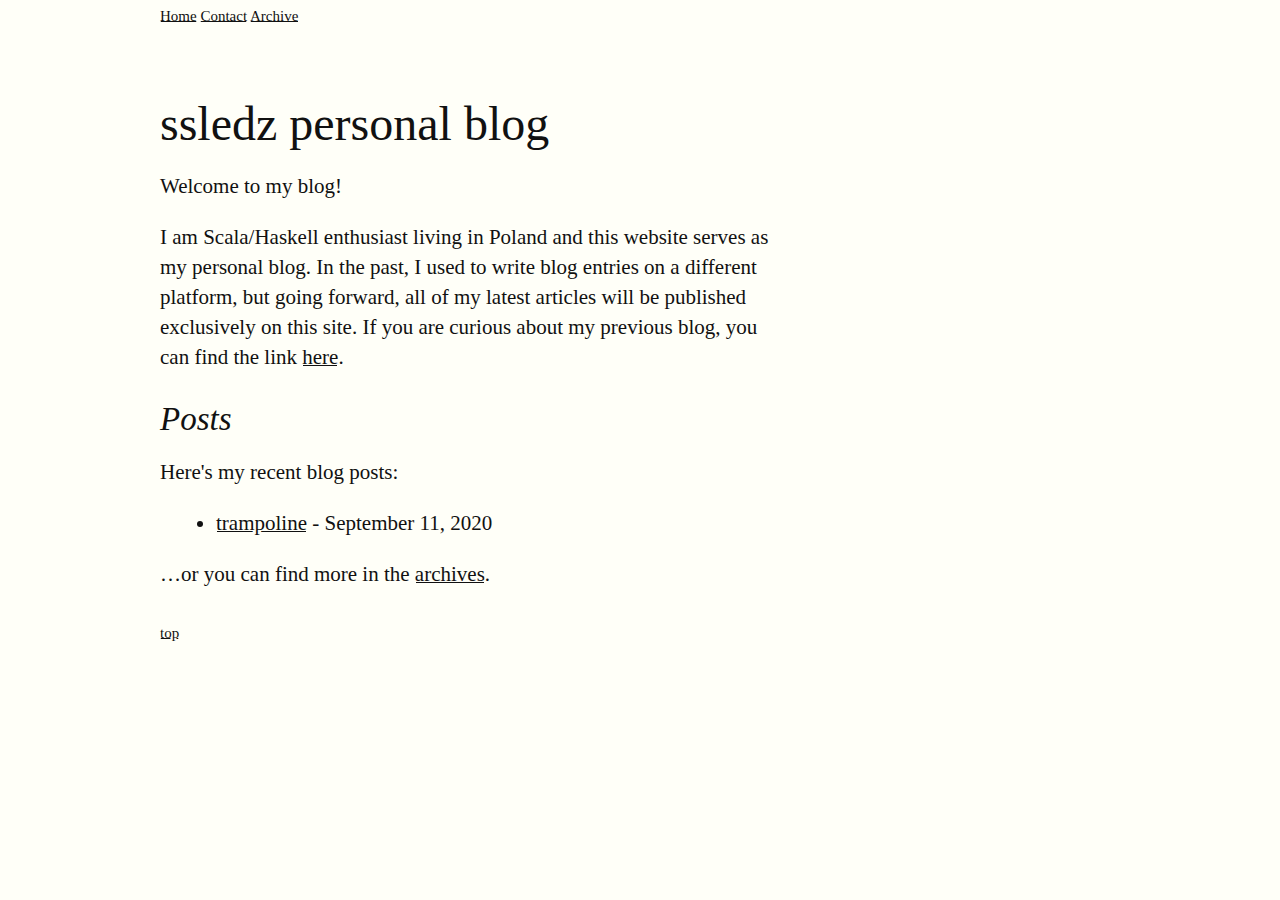
==== docs/index.html @ 3773aeec "Publish." ====
<!doctype html>
<html lang="en">
    <head>
        <meta charset="utf-8">
        <meta http-equiv="x-ua-compatible" content="ie=edge">
        <meta name="viewport" content="width=device-width, initial-scale=1">
        <title>ssledz personal blog - blog.ssledz.pl</title>
        <link rel="stylesheet" href="./css/tufte.css" />
        <meta name="description" content="Blog home page.">
    </head>
    <body>
        <header>
          <nav>
            <a href="./">Home</a>
            <a rel="author" target="_blank" href="https://ssledz.pl/">Contact</a>
            <a href="./archive.html">Archive</a>
          </nav>
        </header>

        <main role="main">
          <section>
            <h1>ssledz personal blog</h1>
            <p>Welcome to my blog!</p>

<p>I am Scala/Haskell enthusiast living in Poland and this website serves as my
personal blog. In the past, I used to write blog entries on a different
platform, but going forward, all of my latest articles will be published
exclusively on this site. If you are curious about my previous blog, you can
find the link <a target="blank" href="https://ssledz.github.io">here</a>.
</p>

<h2>Posts</h2>
<p>Here's my recent blog posts:</p>
<ul>
    
        <li>
            <a href="./posts/2020-09-11-trampoline.html">trampoline</a> - September 11, 2020
        </li>
    
</ul>


<p>…or you can find more in the <a href="./archive.html">archives</a>.</p>

          </section>
        </main>

        <footer>
          <a href="#top">top</a>
        </footer>
    </body>
</html>
---- docs/css/tufte.css ----
@charset "UTF-8";@font-face{font-family:"et-book";src:url("et-book/et-book-roman-line-figures/et-book-roman-line-figures.eot");src:url("et-book/et-book-roman-line-figures/et-book-roman-line-figures.eot?#iefix") format("embedded-opentype"),url("et-book/et-book-roman-line-figures/et-book-roman-line-figures.woff") format("woff"),url("et-book/et-book-roman-line-figures/et-book-roman-line-figures.ttf") format("truetype"),url("et-book/et-book-roman-line-figures/et-book-roman-line-figures.svg#etbookromanosf") format("svg");font-weight:normal;font-style:normal;font-display:swap}@font-face{font-family:"et-book";src:url("et-book/et-book-display-italic-old-style-figures/et-book-display-italic-old-style-figures.eot");src:url("et-book/et-book-display-italic-old-style-figures/et-book-display-italic-old-style-figures.eot?#iefix") format("embedded-opentype"),url("et-book/et-book-display-italic-old-style-figures/et-book-display-italic-old-style-figures.woff") format("woff"),url("et-book/et-book-display-italic-old-style-figures/et-book-display-italic-old-style-figures.ttf") format("truetype"),url("et-book/et-book-display-italic-old-style-figures/et-book-display-italic-old-style-figures.svg#etbookromanosf") format("svg");font-weight:normal;font-style:italic;font-display:swap}@font-face{font-family:"et-book";src:url("et-book/et-book-bold-line-figures/et-book-bold-line-figures.eot");src:url("et-book/et-book-bold-line-figures/et-book-bold-line-figures.eot?#iefix") format("embedded-opentype"),url("et-book/et-book-bold-line-figures/et-book-bold-line-figures.woff") format("woff"),url("et-book/et-book-bold-line-figures/et-book-bold-line-figures.ttf") format("truetype"),url("et-book/et-book-bold-line-figures/et-book-bold-line-figures.svg#etbookromanosf") format("svg");font-weight:bold;font-style:normal;font-display:swap}@font-face{font-family:"et-book-roman-old-style";src:url("et-book/et-book-roman-old-style-figures/et-book-roman-old-style-figures.eot");src:url("et-book/et-book-roman-old-style-figures/et-book-roman-old-style-figures.eot?#iefix") format("embedded-opentype"),url("et-book/et-book-roman-old-style-figures/et-book-roman-old-style-figures.woff") format("woff"),url("et-book/et-book-roman-old-style-figures/et-book-roman-old-style-figures.ttf") format("truetype"),url("et-book/et-book-roman-old-style-figures/et-book-roman-old-style-figures.svg#etbookromanosf") format("svg");font-weight:normal;font-style:normal;font-display:swap}html{font-size:15px}body{width:87.5%;margin-left:auto;margin-right:auto;padding-left:12.5%;font-family:et-book,Palatino,"Palatino Linotype","Palatino LT STD","Book Antiqua",Georgia,serif;background-color:#fffff8;color:#111;max-width:1400px;counter-reset:sidenote-counter}@media (prefers-color-scheme:dark){body{background-color:#151515;color:#ddd}}h1{font-weight:400;margin-top:4rem;margin-bottom:1.5rem;font-size:3.2rem;line-height:1}h2{font-style:italic;font-weight:400;margin-top:2.1rem;margin-bottom:1.4rem;font-size:2.2rem;line-height:1}h3{font-style:italic;font-weight:400;font-size:1.7rem;margin-top:2rem;margin-bottom:1.4rem;line-height:1}hr{display:block;height:1px;width:55%;border:0;border-top:1px solid #ccc;margin:1em 0;padding:0}p.subtitle{font-style:italic;margin-top:1rem;margin-bottom:1rem;font-size:1.8rem;display:block;line-height:1}.numeral{font-family:et-book-roman-old-style}.danger{color:red}article{padding:5rem 0rem}section{padding-top:1rem;padding-bottom:1rem}p,dl,ol,ul{font-size:1.4rem;line-height:2rem}p{margin-top:1.4rem;margin-bottom:1.4rem;padding-right:0;vertical-align:baseline}div.epigraph{margin:5em 0}div.epigraph>blockquote{margin-top:3em;margin-bottom:3em}div.epigraph>blockquote,div.epigraph>blockquote>p{font-style:italic}div.epigraph>blockquote>footer{font-style:normal}div.epigraph>blockquote>footer>cite{font-style:italic}blockquote{font-size:1.4rem}blockquote p{width:55%;margin-right:40px}blockquote footer{width:55%;font-size:1.1rem;text-align:right}section>p,section>footer,section>table{width:55%}section>dl,section>ol,section>ul{width:50%;-webkit-padding-start:5%}dt:not(:first-child),li:not(:first-child){margin-top:0.25rem}figure{padding:0;border:0;font-size:100%;font:inherit;vertical-align:baseline;max-width:55%;-webkit-margin-start:0;-webkit-margin-end:0;margin:0 0 3em 0}figcaption{float:right;clear:right;margin-top:0;margin-bottom:0;font-size:1.1rem;line-height:1.6;vertical-align:baseline;position:relative;max-width:40%}figure.fullwidth figcaption{margin-right:24%}a:link,a:visited{color:inherit}.no-tufte-underline:link{background:unset;text-shadow:unset}a:link,.tufte-underline,.hover-tufte-underline:hover{text-decoration:none;background:-webkit-linear-gradient(#fffff8,#fffff8),-webkit-linear-gradient(#fffff8,#fffff8),-webkit-linear-gradient(currentColor,currentColor);background:linear-gradient(#fffff8,#fffff8),linear-gradient(#fffff8,#fffff8),linear-gradient(currentColor,currentColor);-webkit-background-size:0.05em 1px,0.05em 1px,1px 1px;-moz-background-size:0.05em 1px,0.05em 1px,1px 1px;background-size:0.05em 1px,0.05em 1px,1px 1px;background-repeat:no-repeat,no-repeat,repeat-x;text-shadow:0.03em 0 #fffff8,-0.03em 0 #fffff8,0 0.03em #fffff8,0 -0.03em #fffff8,0.06em 0 #fffff8,-0.06em 0 #fffff8,0.09em 0 #fffff8,-0.09em 0 #fffff8,0.12em 0 #fffff8,-0.12em 0 #fffff8,0.15em 0 #fffff8,-0.15em 0 #fffff8;background-position:0% 93%,100% 93%,0% 93%}@media screen and (-webkit-min-device-pixel-ratio:0){a:link,.tufte-underline,.hover-tufte-underline:hover{background-position-y:87%,87%,87%}}@media (prefers-color-scheme:dark){a:link,.tufte-underline,.hover-tufte-underline:hover{text-shadow:0.03em 0 #151515,-0.03em 0 #151515,0 0.03em #151515,0 -0.03em #151515,0.06em 0 #151515,-0.06em 0 #151515,0.09em 0 #151515,-0.09em 0 #151515,0.12em 0 #151515,-0.12em 0 #151515,0.15em 0 #151515,-0.15em 0 #151515}}a:link::selection,a:link::-moz-selection{text-shadow:0.03em 0 #b4d5fe,-0.03em 0 #b4d5fe,0 0.03em #b4d5fe,0 -0.03em #b4d5fe,0.06em 0 #b4d5fe,-0.06em 0 #b4d5fe,0.09em 0 #b4d5fe,-0.09em 0 #b4d5fe,0.12em 0 #b4d5fe,-0.12em 0 #b4d5fe,0.15em 0 #b4d5fe,-0.15em 0 #b4d5fe;background:#b4d5fe}img{max-width:100%}.sidenote,.marginnote{float:right;clear:right;margin-right:-60%;width:50%;margin-top:0.3rem;margin-bottom:0;font-size:1.1rem;line-height:1.3;vertical-align:baseline;position:relative}.sidenote-number{counter-increment:sidenote-counter}.sidenote-number:after,.sidenote:before{font-family:et-book-roman-old-style;position:relative;vertical-align:baseline}.sidenote-number:after{content:counter(sidenote-counter);font-size:1rem;top:-0.5rem;left:0.1rem}.sidenote:before{content:counter(sidenote-counter) " ";font-size:1rem;top:-0.5rem}blockquote .sidenote,blockquote .marginnote{margin-right:-82%;min-width:59%;text-align:left}div.fullwidth,table.fullwidth{width:100%}div.table-wrapper{overflow-x:auto;font-family:"Trebuchet MS","Gill Sans","Gill Sans MT",sans-serif}.sans{font-family:"Gill Sans","Gill Sans MT",Calibri,sans-serif;letter-spacing:.03em}code,pre>code{font-family:Consolas,"Liberation Mono",Menlo,Courier,monospace;font-size:1.0rem;line-height:1.42;-webkit-text-size-adjust:100%}.sans>code{font-size:1.2rem}h1>code,h2>code,h3>code{font-size:0.80em}.marginnote>code,.sidenote>code{font-size:1rem}pre>code{font-size:0.9rem;width:52.5%;margin-left:2.5%;overflow-x:auto;display:block}pre.fullwidth>code{width:90%}.fullwidth{max-width:90%;clear:both}span.newthought{font-variant:small-caps;font-size:1.2em}input.margin-toggle{display:none}label.sidenote-number{display:inline-block;max-height:2rem}label.margin-toggle:not(.sidenote-number){display:none}.iframe-wrapper{position:relative;padding-bottom:56.25%;padding-top:25px;height:0}.iframe-wrapper iframe{position:absolute;top:0;left:0;width:100%;height:100%}@media (max-width:760px){body{width:84%;padding-left:8%;padding-right:8%}hr,section>p,section>footer,section>table{width:100%}pre>code{width:97%}section>dl,section>ol,section>ul{width:90%}figure{max-width:90%}figcaption,figure.fullwidth figcaption{margin-right:0%;max-width:none}blockquote{margin-left:1.5em;margin-right:0em}blockquote p,blockquote footer{width:100%}label.margin-toggle:not(.sidenote-number){display:inline}.sidenote,.marginnote{display:none}.margin-toggle:checked+.sidenote,.margin-toggle:checked+.marginnote{display:block;float:left;left:1rem;clear:both;width:95%;margin:1rem 2.5%;vertical-align:baseline;position:relative}label{cursor:pointer}div.table-wrapper,table{width:85%}img{width:100%}}
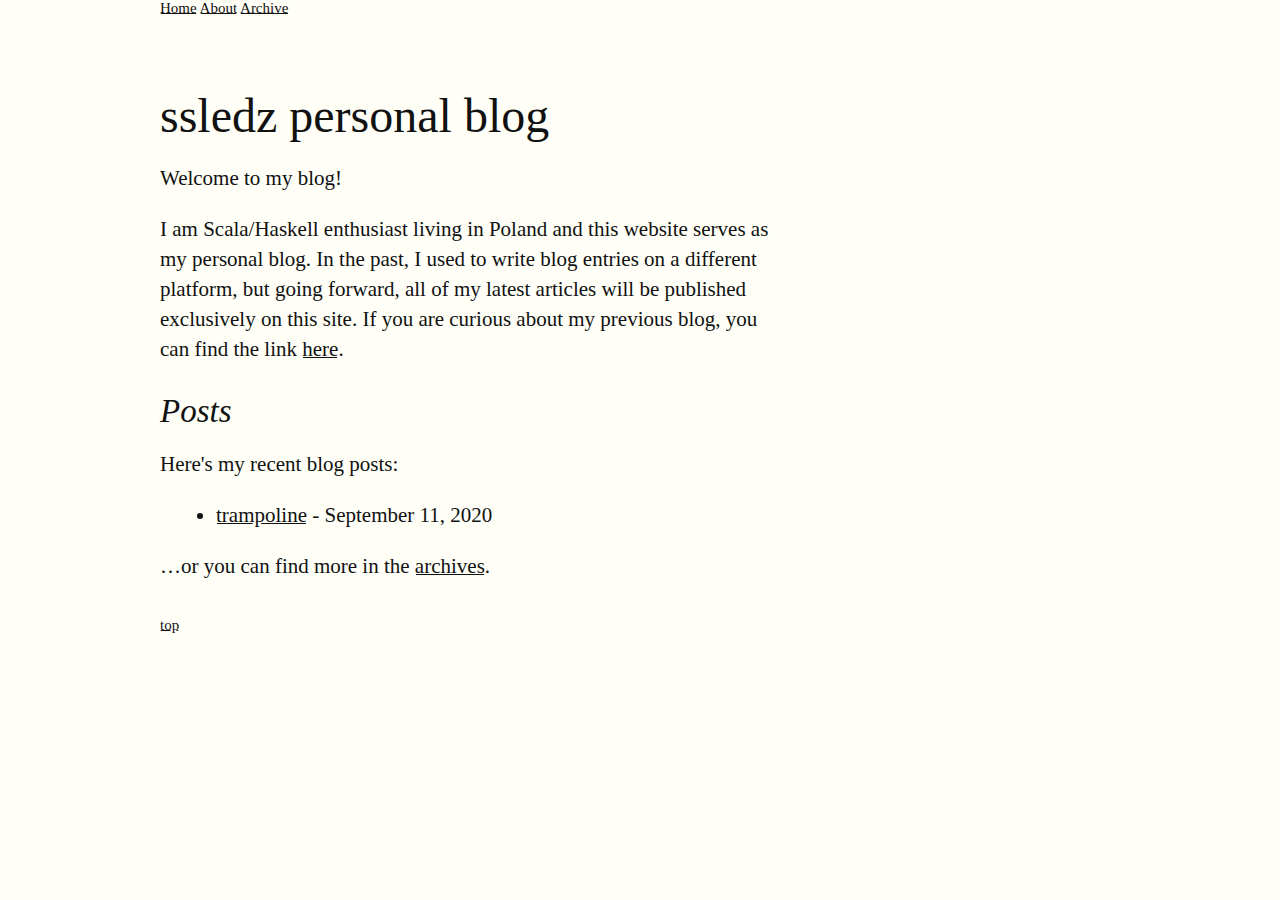
==== commit 12d76b85: "Add about page" ====
--- a/docs/index.html
+++ b/docs/index.html
@@ -5,14 +5,16 @@
         <meta http-equiv="x-ua-compatible" content="ie=edge">
         <meta name="viewport" content="width=device-width, initial-scale=1">
         <title>ssledz personal blog - blog.ssledz.pl</title>
+        <link rel="stylesheet" href="./css/normalize.css" />
         <link rel="stylesheet" href="./css/tufte.css" />
+        <link rel="stylesheet" href="./css/default.css" />
         <meta name="description" content="Blog home page.">
     </head>
     <body>
         <header>
           <nav>
             <a href="./">Home</a>
-            <a rel="author" target="_blank" href="https://ssledz.pl/">Contact</a>
+            <a rel="author" href="./about.html">About</a>
             <a href="./archive.html">Archive</a>
           </nav>
         </header>
--- a/docs/css/default.css
+++ b/docs/css/default.css
@@ -0,0 +1 @@
+table{border-top:2px solid #111;border-bottom:2px solid #111;font-size:1.1rem}th{border-bottom:1px solid #111}